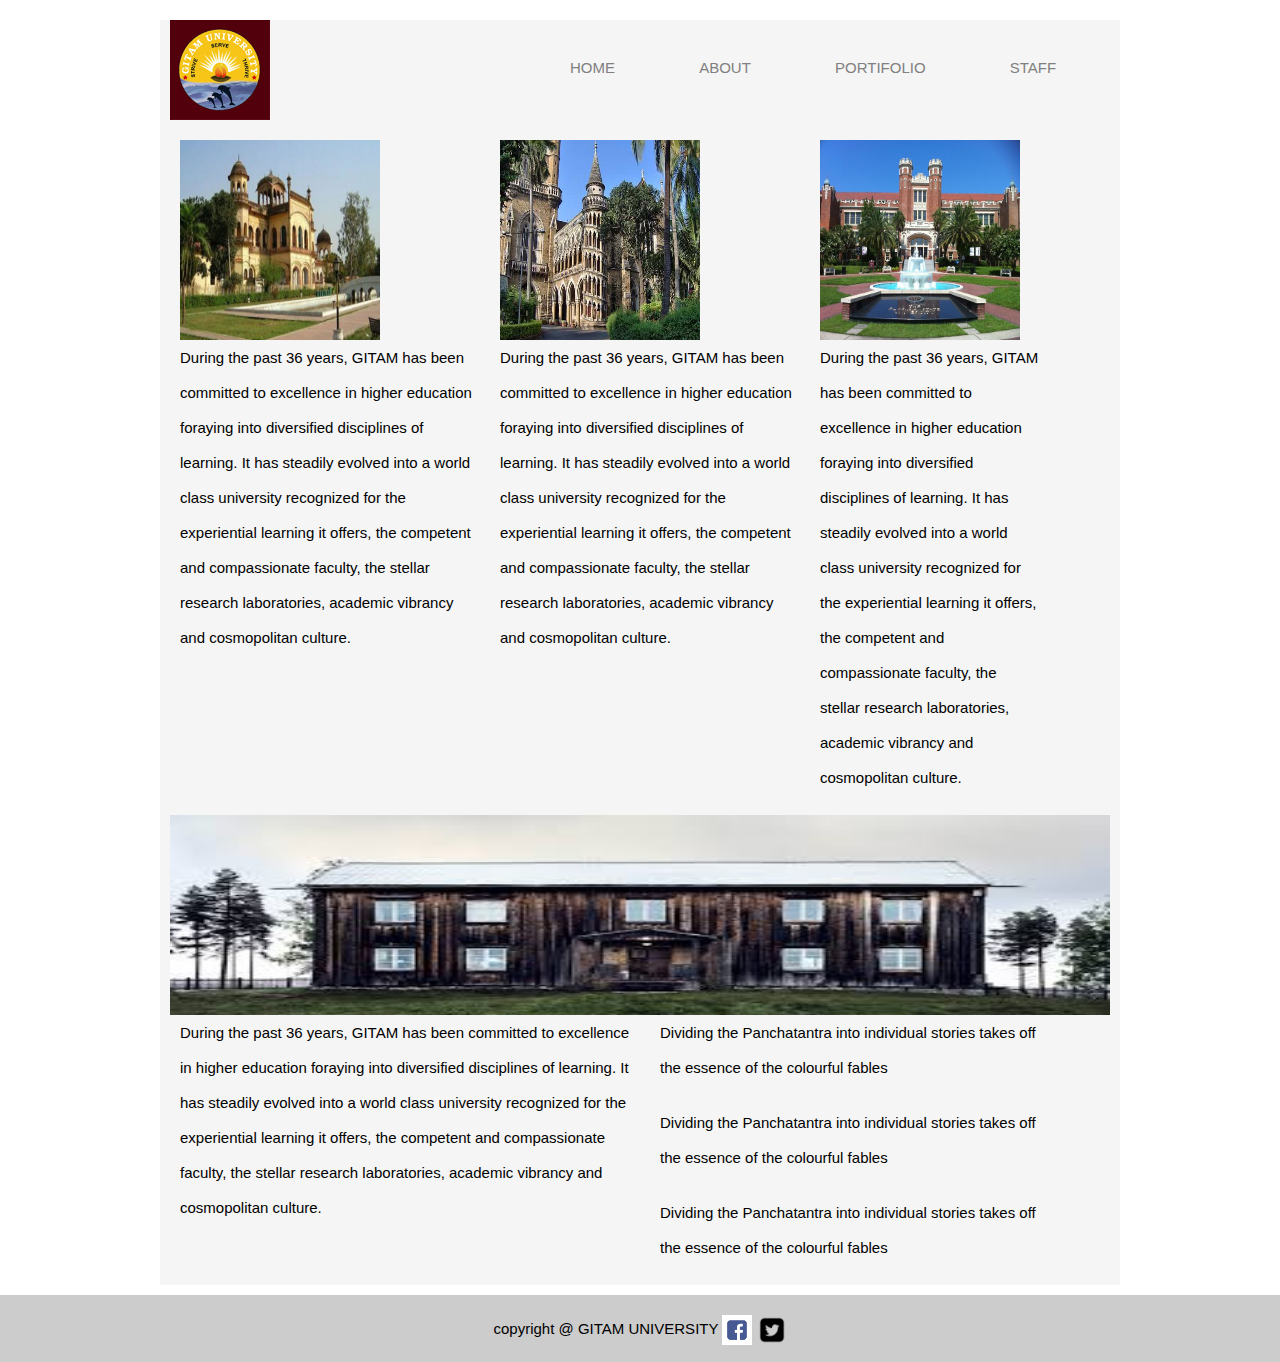
==== index.html @ 702184c9 "the exercise" ====
<!DOCTYPE html>
<html>
<head>
  <meta charset="utf-8">
  <link rel="stylesheet" href="css/reset.css">

  <link rel="stylesheet" href="css/960_12_col.css">
  <link rel="stylesheet" href="css/text.css">
  <link rel="stylesheet" href="css/super.css">


  <title>university</title>
</head>
<body>
  <div class="wrap container_12">
    <header>
      <p class= "grid_4"><a href="http://www.gitam.edu"><img src="images/logo.png" height="100" width="100"/></p></a>
      <nav class="grid_8">
        <ul>
          <li><a href="http://www.gitam.edu/">HOME</a></li>
          <li><a href="http://www.gitam.edu/content.aspx?title=33">ABOUT</a></li>
          <li><a href="http://www.gitam.edu/content.aspx?title=33">PORTIFOLIO</a></li>
          <li><a href="http://www.gitam.edu/content.aspx?title=33">STAFF</a></li>
        </ul>
      </nav>
    </header>
    <div class="main grid_12">
      <div class="grid_4">
        <img src="images/uni2.jpg" alt="image" height="200" width="200">
        <p>During the past 36 years, GITAM has been committed to excellence in higher education foraying into diversified disciplines of learning. It has steadily evolved into a world class university recognized for the experiential learning it offers, the competent and compassionate faculty, the stellar research laboratories, academic vibrancy and cosmopolitan culture. </p>
      </div>
      <div class="grid_4">
        <img src="images/uni1.jpg" alt="image" height="200" width="200">
        <p>During the past 36 years, GITAM has been committed to excellence in higher education foraying into diversified disciplines of learning. It has steadily evolved into a world class university recognized for the experiential learning it offers, the competent and compassionate faculty, the stellar research laboratories, academic vibrancy and cosmopolitan culture.</p>
      </div>
      <div class="grid_3">
        <img src="images/uni3.jpg" alt="image" height="200" width="200">
        <p>During the past 36 years, GITAM has been committed to excellence in higher education foraying into diversified disciplines of learning. It has steadily evolved into a world class university recognized for the experiential learning it offers, the competent and compassionate faculty, the stellar research laboratories, academic vibrancy and cosmopolitan culture. </p>
      </div>
    </div>
    <div class="hero grid_12">
      <img src="images/hero.jpg" alt="image" height="200" width="940">
      <div class="grid_6">
        <p>During the past 36 years, GITAM has been committed to excellence in higher education foraying into diversified disciplines of learning. It has steadily evolved into a world class university recognized for the experiential learning it offers, the competent and compassionate faculty, the stellar research laboratories, academic vibrancy and cosmopolitan culture. </p>
      </div>
      <div class="grid_5">
        <div class="row1">

          <p>Dividing the Panchatantra into individual stories takes off the essence of the colourful fables </p>

        </div>
        <div class="row2">

          <p>Dividing the Panchatantra into individual stories takes off the essence of the colourful fables </p>

        </div>
        <div class="row3">

          <p>Dividing the Panchatantra into individual stories takes off the essence of the colourful fables </p>

        </div>

      </div>
    </div>
  </div>
  <footer>

    copyright @ GITAM UNIVERSITY
    <a href="https://www.facebook.com""><img src="images/fb.png" height="30" width="30"></a>
    <a href="https://www.twitter.com"><img src="images/tw.png" height="30" width="30"></a>

  </footer>
</body>
</html>
---- css/960_12_col.css ----
/*
  960 Grid System ~ Core CSS.
  Learn more ~ http://960.gs/

  Licensed under GPL and MIT.
*/

/*
  Forces backgrounds to span full width,
  even if there is horizontal scrolling.
  Increase this if your layout is wider.

  Note: IE6 works fine without this fix.
*/

body {
  min-width: 960px;
}

/* `Container
----------------------------------------------------------------------------------------------------*/

.container_12 {
  margin-left: auto;
  margin-right: auto;
  width: 960px;
}

/* `Grid >> Global
----------------------------------------------------------------------------------------------------*/

.grid_1,
.grid_2,
.grid_3,
.grid_4,
.grid_5,
.grid_6,
.grid_7,
.grid_8,
.grid_9,
.grid_10,
.grid_11,
.grid_12 {
  display: inline;
  float: left;
  margin-left: 10px;
  margin-right: 10px;
}

.push_1, .pull_1,
.push_2, .pull_2,
.push_3, .pull_3,
.push_4, .pull_4,
.push_5, .pull_5,
.push_6, .pull_6,
.push_7, .pull_7,
.push_8, .pull_8,
.push_9, .pull_9,
.push_10, .pull_10,
.push_11, .pull_11 {
  position: relative;
}

/* `Grid >> Children (Alpha ~ First, Omega ~ Last)
----------------------------------------------------------------------------------------------------*/

.alpha {
  margin-left: 0;
}

.omega {
  margin-right: 0;
}

/* `Grid >> 12 Columns
----------------------------------------------------------------------------------------------------*/

.container_12 .grid_1 {
  width: 60px;
}

.container_12 .grid_2 {
  width: 140px;
}

.container_12 .grid_3 {
  width: 220px;
}

.container_12 .grid_4 {
  width: 300px;
}

.container_12 .grid_5 {
  width: 380px;
}

.container_12 .grid_6 {
  width: 460px;
}

.container_12 .grid_7 {
  width: 540px;
}

.container_12 .grid_8 {
  width: 620px;
}

.container_12 .grid_9 {
  width: 700px;
}

.container_12 .grid_10 {
  width: 780px;
}

.container_12 .grid_11 {
  width: 860px;
}

.container_12 .grid_12 {
  width: 940px;
}

/* `Prefix Extra Space >> 12 Columns
----------------------------------------------------------------------------------------------------*/

.container_12 .prefix_1 {
  padding-left: 80px;
}

.container_12 .prefix_2 {
  padding-left: 160px;
}

.container_12 .prefix_3 {
  padding-left: 240px;
}

.container_12 .prefix_4 {
  padding-left: 320px;
}

.container_12 .prefix_5 {
  padding-left: 400px;
}

.container_12 .prefix_6 {
  padding-left: 480px;
}

.container_12 .prefix_7 {
  padding-left: 560px;
}

.container_12 .prefix_8 {
  padding-left: 640px;
}

.container_12 .prefix_9 {
  padding-left: 720px;
}

.container_12 .prefix_10 {
  padding-left: 800px;
}

.container_12 .prefix_11 {
  padding-left: 880px;
}

/* `Suffix Extra Space >> 12 Columns
----------------------------------------------------------------------------------------------------*/

.container_12 .suffix_1 {
  padding-right: 80px;
}

.container_12 .suffix_2 {
  padding-right: 160px;
}

.container_12 .suffix_3 {
  padding-right: 240px;
}

.container_12 .suffix_4 {
  padding-right: 320px;
}

.container_12 .suffix_5 {
  padding-right: 400px;
}

.container_12 .suffix_6 {
  padding-right: 480px;
}

.container_12 .suffix_7 {
  padding-right: 560px;
}

.container_12 .suffix_8 {
  padding-right: 640px;
}

.container_12 .suffix_9 {
  padding-right: 720px;
}

.container_12 .suffix_10 {
  padding-right: 800px;
}

.container_12 .suffix_11 {
  padding-right: 880px;
}

/* `Push Space >> 12 Columns
----------------------------------------------------------------------------------------------------*/

.container_12 .push_1 {
  left: 80px;
}

.container_12 .push_2 {
  left: 160px;
}

.container_12 .push_3 {
  left: 240px;
}

.container_12 .push_4 {
  left: 320px;
}

.container_12 .push_5 {
  left: 400px;
}

.container_12 .push_6 {
  left: 480px;
}

.container_12 .push_7 {
  left: 560px;
}

.container_12 .push_8 {
  left: 640px;
}

.container_12 .push_9 {
  left: 720px;
}

.container_12 .push_10 {
  left: 800px;
}

.container_12 .push_11 {
  left: 880px;
}

/* `Pull Space >> 12 Columns
----------------------------------------------------------------------------------------------------*/

.container_12 .pull_1 {
  left: -80px;
}

.container_12 .pull_2 {
  left: -160px;
}

.container_12 .pull_3 {
  left: -240px;
}

.container_12 .pull_4 {
  left: -320px;
}

.container_12 .pull_5 {
  left: -400px;
}

.container_12 .pull_6 {
  left: -480px;
}

.container_12 .pull_7 {
  left: -560px;
}

.container_12 .pull_8 {
  left: -640px;
}

.container_12 .pull_9 {
  left: -720px;
}

.container_12 .pull_10 {
  left: -800px;
}

.container_12 .pull_11 {
  left: -880px;
}

/* `Clear Floated Elements
----------------------------------------------------------------------------------------------------*/

/* http://sonspring.com/journal/clearing-floats */

.clear {
  clear: both;
  display: block;
  overflow: hidden;
  visibility: hidden;
  width: 0;
  height: 0;
}

/* http://www.yuiblog.com/blog/2010/09/27/clearfix-reloaded-overflowhidden-demystified */

.clearfix:before,
.clearfix:after,
.container_12:before,
.container_12:after {
  content: '.';
  display: block;
  overflow: hidden;
  visibility: hidden;
  font-size: 0;
  line-height: 0;
  width: 0;
  height: 0;
}

.clearfix:after,
.container_12:after {
  clear: both;
}

/*
  The following zoom:1 rule is specifically for IE6 + IE7.
  Move to separate stylesheet if invalid CSS is a problem.
*/

.clearfix,
.container_12 {
  zoom: 1;
}
---- css/text.css ----
/*
  960 Grid System ~ Text CSS.
  Learn more ~ http://960.gs/

  Licensed under GPL and MIT.
*/

/* `Basic HTML
----------------------------------------------------------------------------------------------------*/

body {
  font: 13px/1.5 "Helvetica Neue", Arial, "Liberation Sans", FreeSans, sans-serif;
}

pre,
code {
  font-family: "DejaVu Sans Mono", Menlo, Consolas, monospace;
}

hr {
  border: 0 solid #ccc;
  border-top-width: 1px;
  clear: both;
  height: 0;
}

/* `Headings
----------------------------------------------------------------------------------------------------*/

h1 {
  font-size: 25px;
}

h2 {
  font-size: 23px;
}

h3 {
  font-size: 21px;
}

h4 {
  font-size: 19px;
}

h5 {
  font-size: 17px;
}

h6 {
  font-size: 15px;
}

/* `Spacing
----------------------------------------------------------------------------------------------------*/

ol {
  list-style: decimal;
}

ul {
  list-style: disc;
}

li {
  margin-left: 30px;
}

p,
dl,
hr,
h1,
h2,
h3,
h4,
h5,
h6,
ol,
ul,
pre,
table,
address,
fieldset,
figure {
  margin-bottom: 20px;
}
---- css/super.css ----
.container_12{
  background-color: #F5F5F5;

}
.grid_8 li{
  display: inline;
  margin-left: 80px;

}
ul{
  margin-top: 30px;
}
li a{
  text-decoration: none;
}
a{
  color: grey;
}
footer {
  margin-top: 10px;
  right: 0;
  bottom: 0;
  left: 0;
  padding: 1rem;
  background-color: #cccccc;
  text-align: center;
}
body{
  font-style: Sans-Serif;
  font-size: 15px;
  margin:20px auto;
  line-height: 35px;
}
a:hover{
color: black;
font-style:italic;
}
.grid_8{
  color: blue;
}
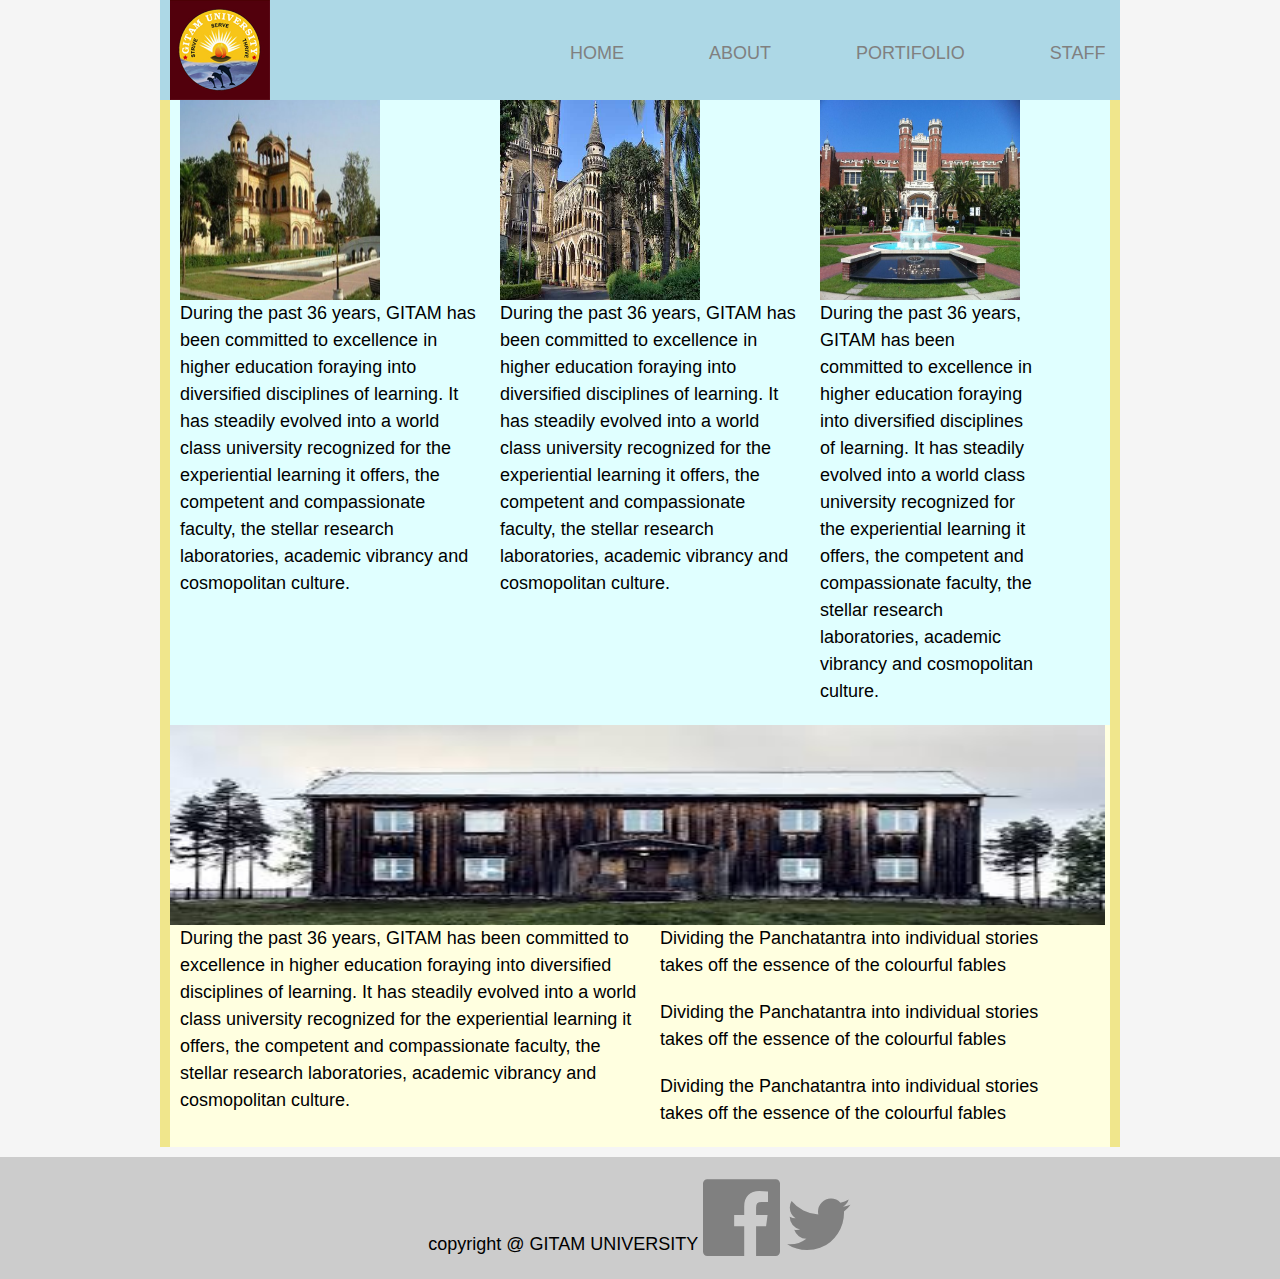
==== commit b573144f: "newexe ver2" ====
--- a/index.html
+++ b/index.html
@@ -3,7 +3,7 @@
 <head>
   <meta charset="utf-8">
   <link rel="stylesheet" href="css/reset.css">
-
+<link rel="stylesheet" href="font-awesome-4.7.0/css/font-awesome.min.css">
   <link rel="stylesheet" href="css/960_12_col.css">
   <link rel="stylesheet" href="css/text.css">
   <link rel="stylesheet" href="css/super.css">
@@ -18,6 +18,7 @@
       <nav class="grid_8">
         <ul>
           <li><a href="http://www.gitam.edu/">HOME</a></li>
+
           <li><a href="http://www.gitam.edu/content.aspx?title=33">ABOUT</a></li>
           <li><a href="http://www.gitam.edu/content.aspx?title=33">PORTIFOLIO</a></li>
           <li><a href="http://www.gitam.edu/content.aspx?title=33">STAFF</a></li>
@@ -39,7 +40,7 @@
       </div>
     </div>
     <div class="hero grid_12">
-      <img src="images/hero.jpg" alt="image" height="200" width="940">
+      <img src="images/hero.jpg" alt="image" height="200" width="935">
       <div class="grid_6">
         <p>During the past 36 years, GITAM has been committed to excellence in higher education foraying into diversified disciplines of learning. It has steadily evolved into a world class university recognized for the experiential learning it offers, the competent and compassionate faculty, the stellar research laboratories, academic vibrancy and cosmopolitan culture. </p>
       </div>
@@ -66,8 +67,9 @@
   <footer>
 
     copyright @ GITAM UNIVERSITY
-    <a href="https://www.facebook.com""><img src="images/fb.png" height="30" width="30"></a>
-    <a href="https://www.twitter.com"><img src="images/tw.png" height="30" width="30"></a>
+    <a href="https://www.facebook.com"><i class="fa fa-facebook-official fa-5x"></i></a>
+    <a href="https://www.twitter.com"><i class="fa fa-twitter fa-4x"></i></a>
+
 
   </footer>
 </body>
--- a/css/super.css
+++ b/css/super.css
@@ -1,5 +1,5 @@
 .container_12{
-  background-color: #F5F5F5;
+  background-color:#F0E68C;
 
 }
 .grid_8 li{
@@ -8,7 +8,7 @@
 
 }
 ul{
-  margin-top: 30px;
+  margin-top: 40px;
 }
 li a{
   text-decoration: none;
@@ -25,10 +25,9 @@
   background-color: #cccccc;
   text-align: center;
 }
-body{
+.main body {
   font-style: Sans-Serif;
-  font-size: 15px;
-  margin:20px auto;
+margin-top: 100px;
   line-height: 35px;
 }
 a:hover{
@@ -38,3 +37,22 @@
 .grid_8{
   color: blue;
 }
+header{
+  width: auto;
+  height:100px;
+  position:fixed;
+background-color:lightblue;
+}
+body{
+  font-style: sans-serif;
+  margin-top:auto;
+  font-size: 18px;
+background-color: #F5F5F5;
+}
+.main{
+  margin-top: 100px;
+background:#E0FFFF;
+}
+.hero{
+  background:lightyellow;
+}
